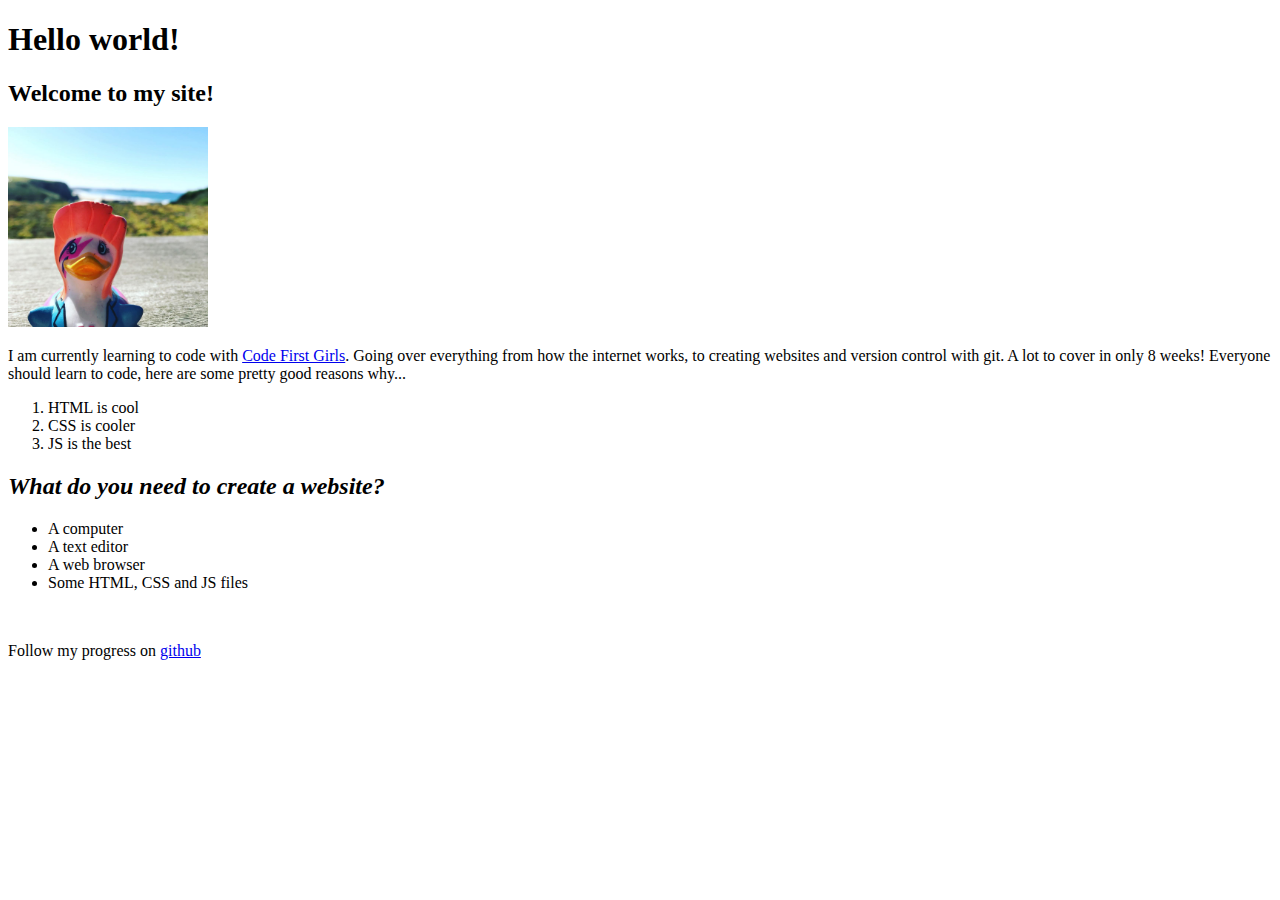
==== index.html @ e070848d "Access folder content" ====
<!doctype html>
<html>
 <head>
    <link rel="stylesheet" type="text/css" href="css/styles.css">
       <title>My first website</title>
    <div>
       <h1>Hello world!</h1>
    </head>

    <body>
    <h2> Welcome to my site!</h2>

       <img src="./duck.jpg" alt="A local image" width="200px">
</div>

<div>
  <p> I am currently learning to code with <a href="https://www.codefirstgirls.org.uk/">Code First Girls</a>. Going over everything from how the
  internet works, to creating websites and version control with git. A lot to cover in only 8 weeks!
     Everyone should learn to code, here are some pretty good reasons why... </p>

 <ol>
     <li id="low">HTML is cool</li>
     <li id="lower">CSS is cooler</li>
     <li id="lowest">JS is the best</li>
   </ol>

</div>

<div>
<div class="contrast">
  <h2> <em> What do you need to create a website? </em> </h2>

    <ul>
      <li> A computer </li>
      <li> A text editor </li>
      <li> A web browser </li>
      <li> Some HTML, CSS and JS files </li>
    </ul>
</div>

<br>

<p> Follow my progress on <a href="https://github.com/EdithSoderqvist">github </p>

</body>
</html>
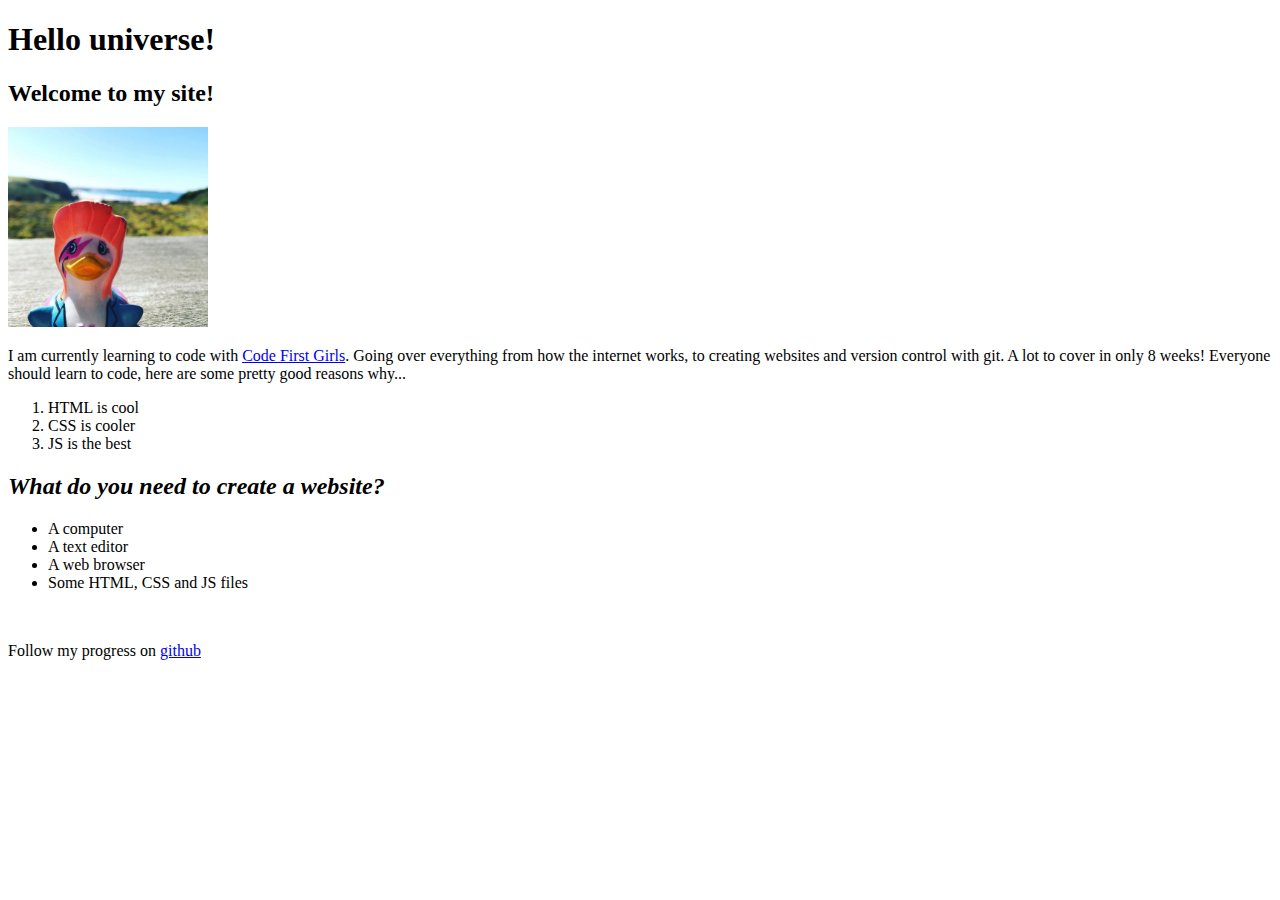
==== commit 2a6981f3: "From world to universe" ====
--- a/index.html
+++ b/index.html
@@ -4,7 +4,7 @@
     <link rel="stylesheet" type="text/css" href="css/styles.css">
        <title>My first website</title>
     <div>
-       <h1>Hello world!</h1>
+       <h1>Hello universe!</h1>
     </head>
 
     <body>
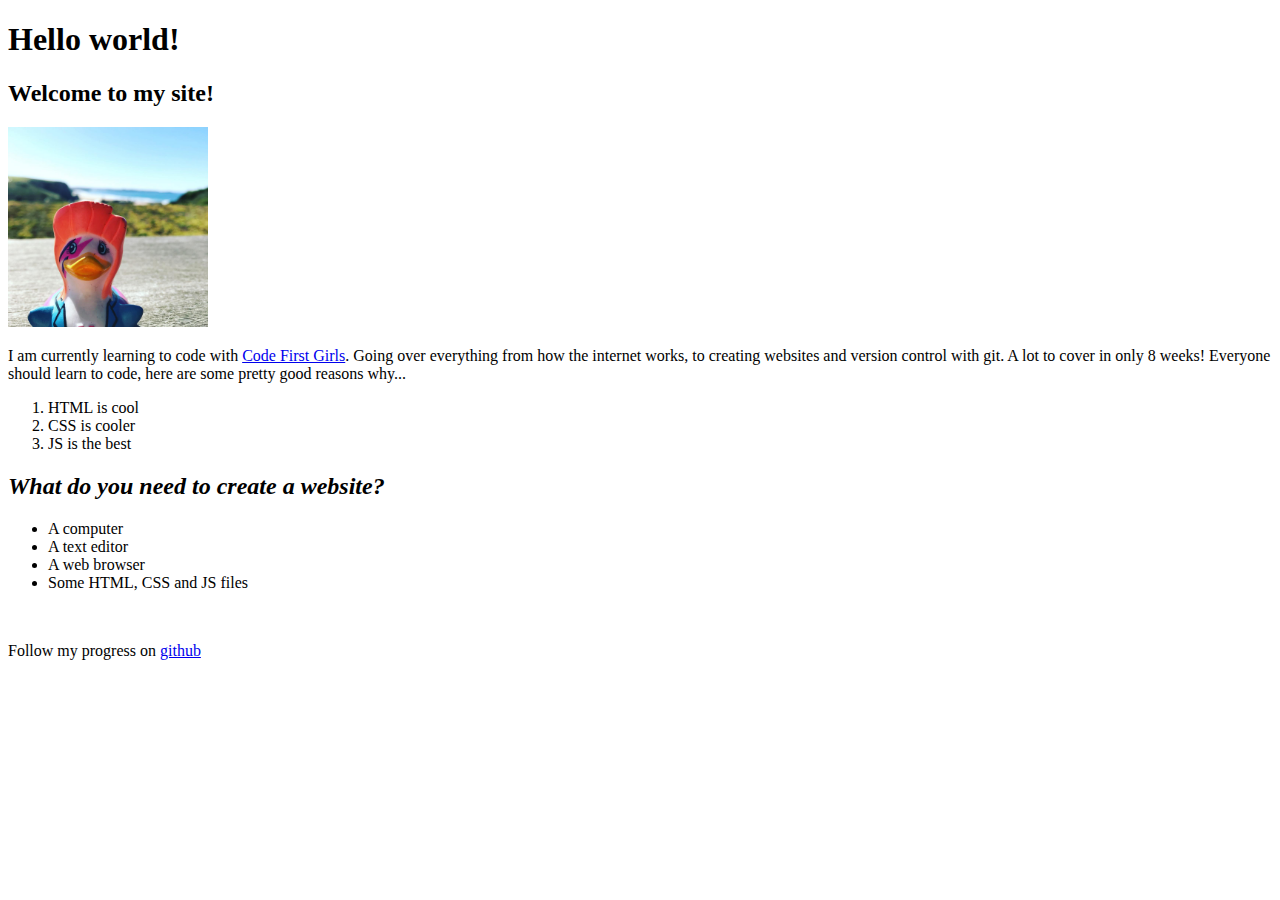
==== commit de425b93: "Revert "From world to universe"" ====
--- a/index.html
+++ b/index.html
@@ -4,7 +4,7 @@
     <link rel="stylesheet" type="text/css" href="css/styles.css">
        <title>My first website</title>
     <div>
-       <h1>Hello universe!</h1>
+       <h1>Hello world!</h1>
     </head>
 
     <body>
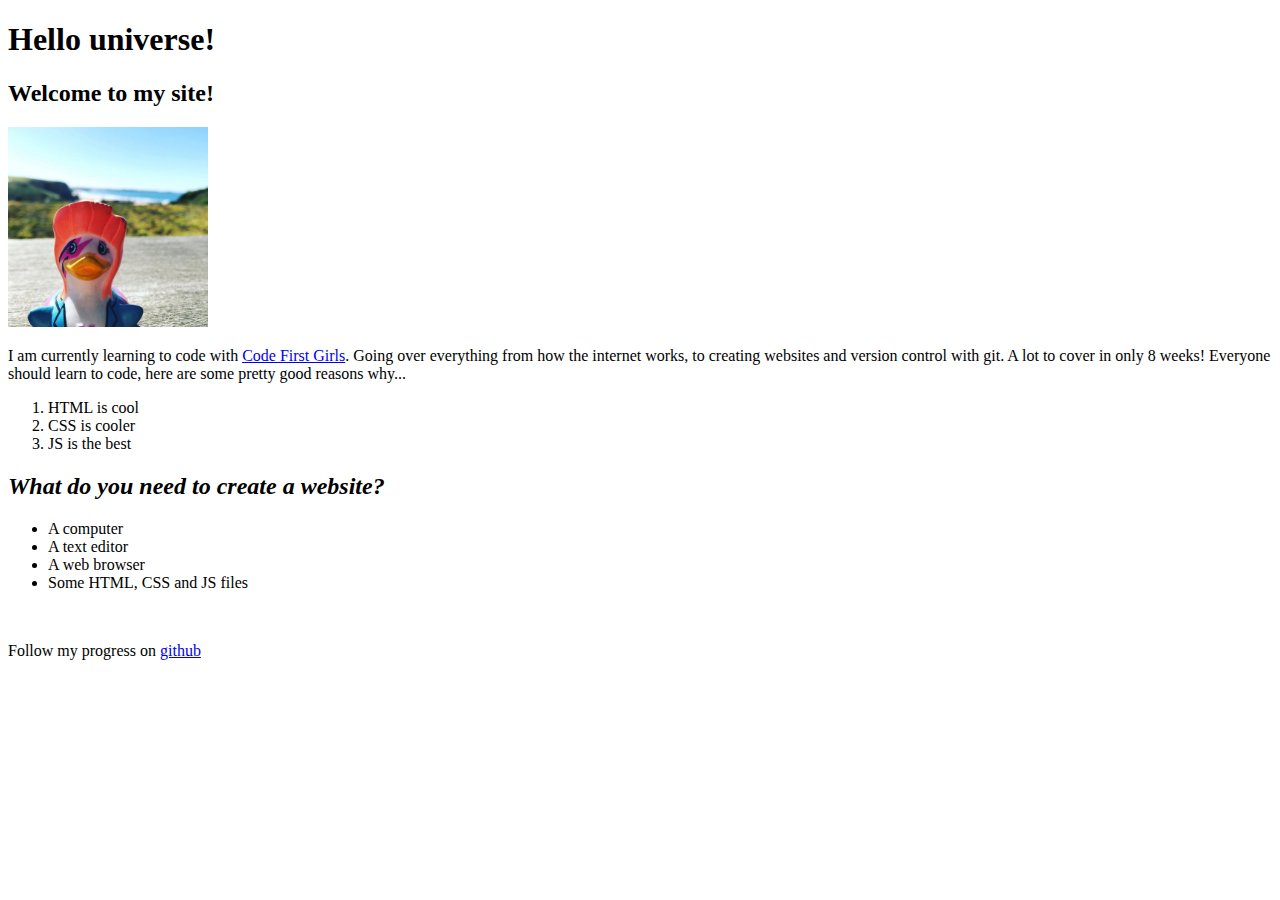
==== commit ccf1238f: "Hello universe again" ====
--- a/index.html
+++ b/index.html
@@ -4,7 +4,7 @@
     <link rel="stylesheet" type="text/css" href="css/styles.css">
        <title>My first website</title>
     <div>
-       <h1>Hello world!</h1>
+       <h1>Hello universe!</h1>
     </head>
 
     <body>
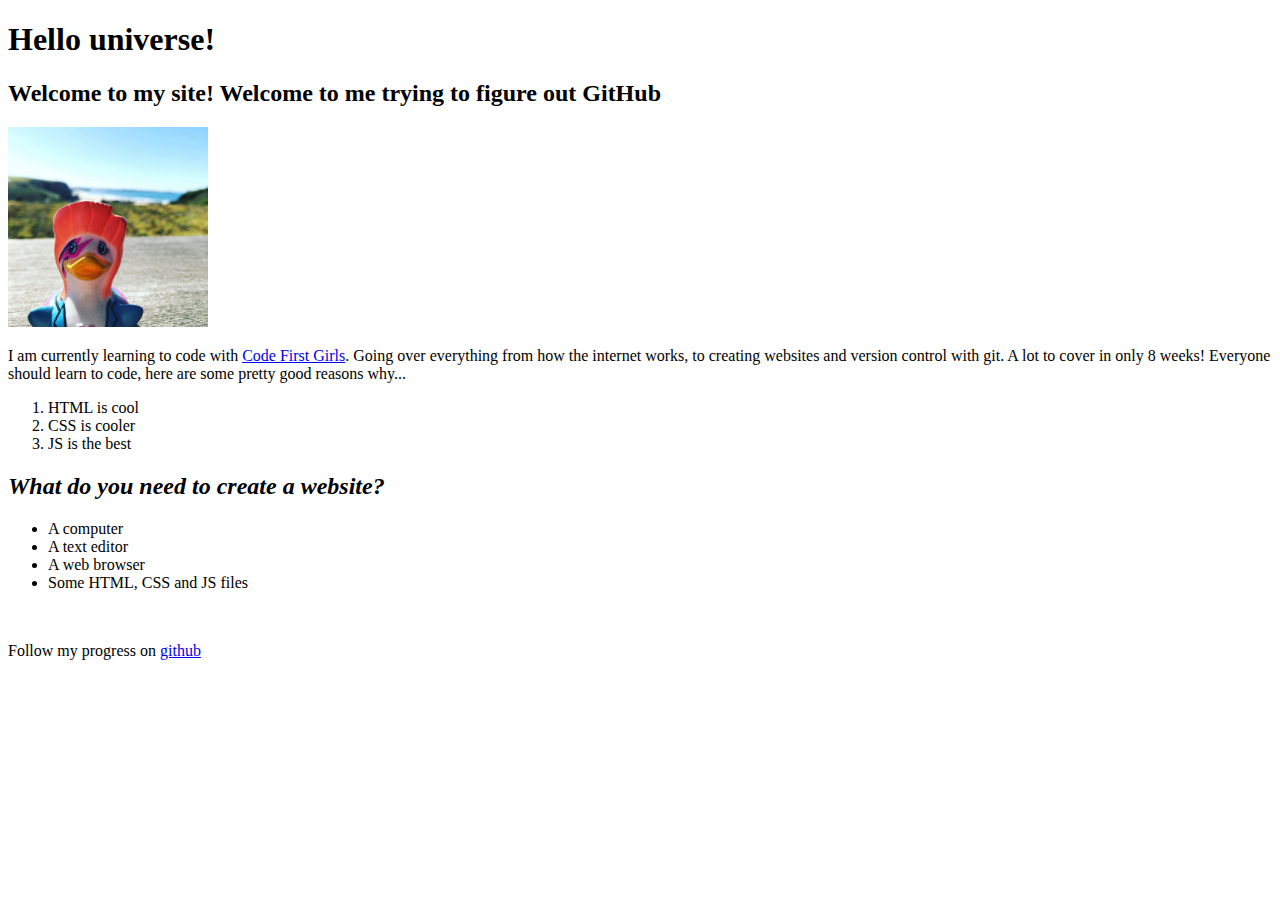
==== commit e6e60e1a: "Adding sentence to H2" ====
--- a/index.html
+++ b/index.html
@@ -8,7 +8,7 @@
     </head>
 
     <body>
-    <h2> Welcome to my site!</h2>
+    <h2> Welcome to my site! Welcome to me trying to figure out GitHub</h2>
 
        <img src="./duck.jpg" alt="A local image" width="200px">
 </div>
